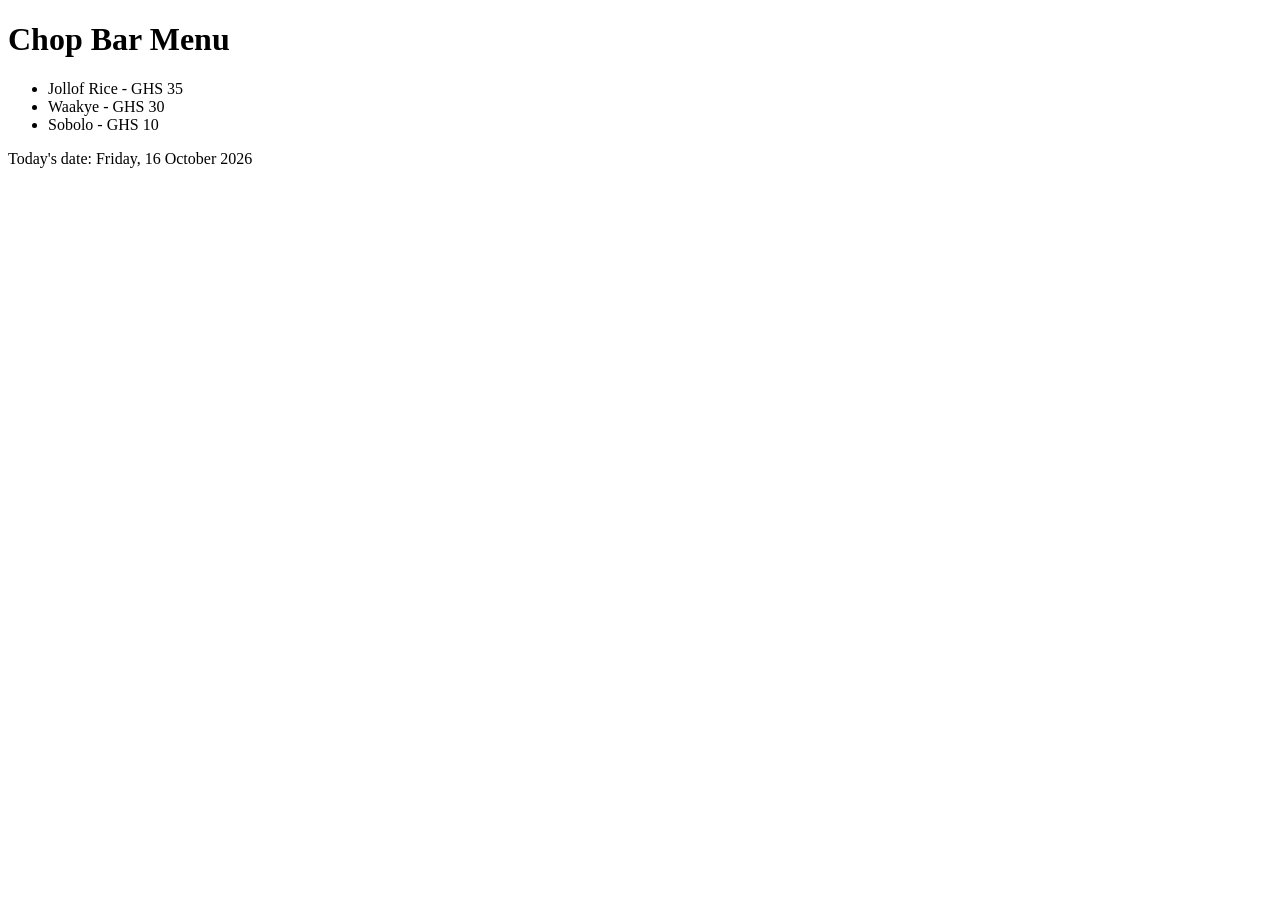
==== KYA_Lesson_12_Lab/menu.html @ 77e93228 "more php practice" ====
<!DOCTYPE html>
<html lang="en">
<head>
  <meta charset="UTF-8">
  <title>Chop Bar Menu - Static</title>
</head>
<body>
  <h1>Chop Bar Menu</h1>
  <ul>
    <li>Jollof Rice - GHS 35</li>
    <li>Waakye - GHS 30</li>
    <li>Sobolo - GHS 10</li>
  </ul>
  <p>Today's date: Friday, 16 October 2026</p>
</body>
</html>
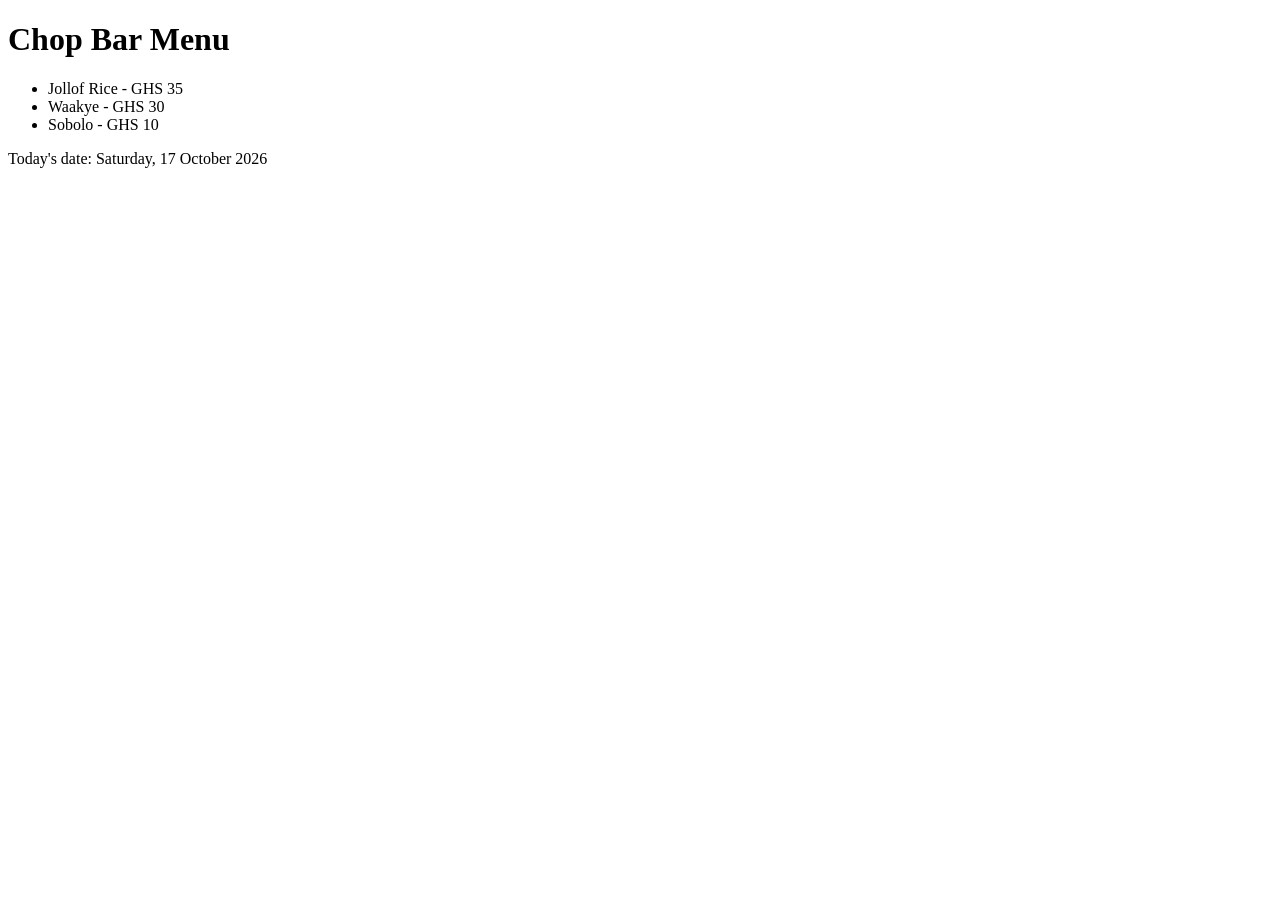
==== commit ed6380d8: "learning more php" ====
--- a/KYA_Lesson_12_Lab/menu.html
+++ b/KYA_Lesson_12_Lab/menu.html
@@ -11,6 +11,6 @@
     <li>Waakye - GHS 30</li>
     <li>Sobolo - GHS 10</li>
   </ul>
-  <p>Today's date: Friday, 16 October 2026</p>
+  <p>Today's date: Saturday, 17 October 2026</p>
 </body>
 </html>
